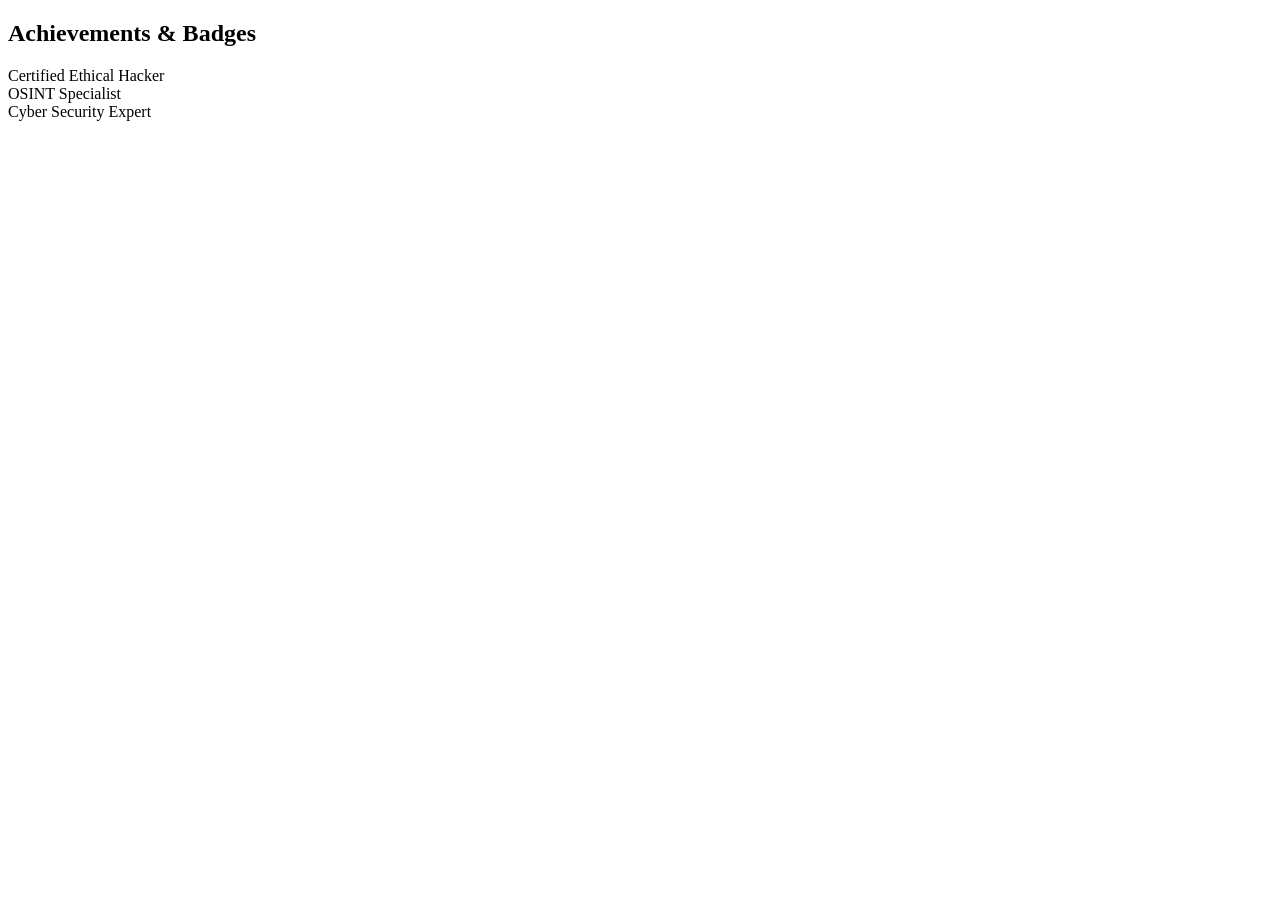
==== badges.html @ bb2f2169 "Create badges showcase page" ====
<!-- badges.html -->
<!DOCTYPE html>
<html lang="en">
<head>
  <meta charset="UTF-8">
  <title>Badges - TechBazar</title>
  <link rel="stylesheet" href="style.css">
</head>
<body>
  <h2>Achievements & Badges</h2>
  <div class="badge">Certified Ethical Hacker</div>
  <div class="badge">OSINT Specialist</div>
  <div class="badge">Cyber Security Expert</div>
</body>
</html>
---- style.css ----
style.css
body {
  font-family: Arial, sans-serif;
  margin: 0;
  padding: 0;
}
h1 {
  color: purple;
}
/* style.css */
nav {
  background-color: #111;
  padding: 10px;
}
nav ul {
  list-style: none;
  display: flex;
  gap: 20px;
}
nav a {
  color: white;
  text-decoration: none;
}
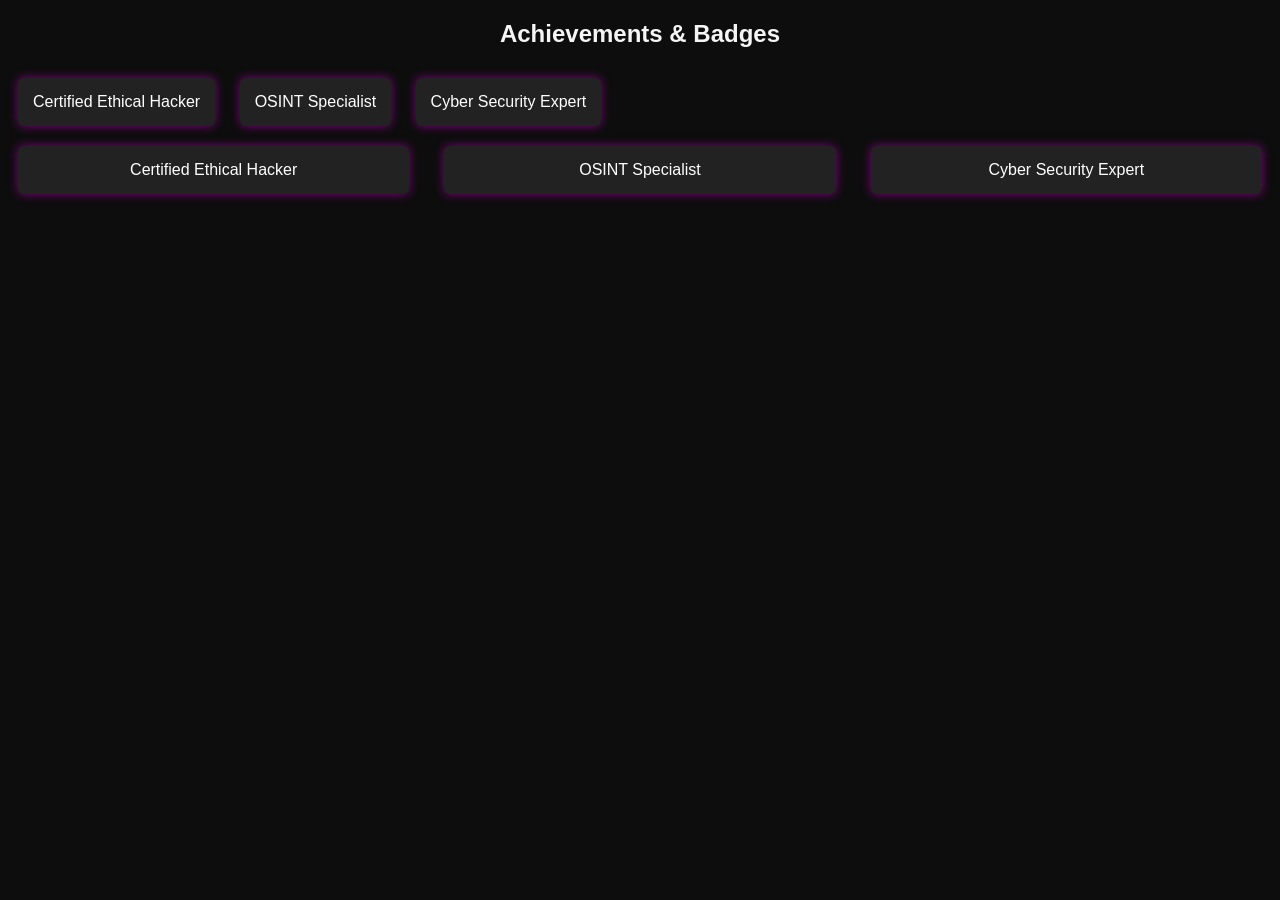
==== commit aae919d2: "Add badges grid layout" ====
--- a/badges.html
+++ b/badges.html
@@ -13,3 +13,9 @@
   <div class="badge">Cyber Security Expert</div>
 </body>
 </html>
+<!-- badges.html -->
+<div class="badges">
+  <div class="badge">Certified Ethical Hacker</div>
+  <div class="badge">OSINT Specialist</div>
+  <div class="badge">Cyber Security Expert</div>
+</div>
--- a/style.css
+++ b/style.css
@@ -21,3 +21,135 @@
   color: white;
   text-decoration: none;
 }
+/* style.css */
+@media (max-width: 768px) {
+  nav ul {
+    flex-direction: column;
+    gap: 10px;
+  }
+  h2 {
+    font-size: 1.2rem;
+  }
+}
+
+
+
+form {
+  display: flex;
+  flex-direction: column;
+  max-width: 400px;
+  margin: 20px auto;
+}
+label {
+  margin-top: 10px;
+}
+button {
+  margin-top: 15px;
+  background: purple;
+  color: white;
+  padding: 8px;
+  border: none;
+  cursor: pointer;
+}
+
+ 
+body {
+  background: #0d0d0d;
+  color: #f5f5f5;
+  font-family: 'Segoe UI', sans-serif;
+}
+h1, h2 {
+  text-align: center;
+  margin-top: 20px;
+}
+.badge {
+  background: linear-gradient(45deg, purple, white);
+  padding: 10px;
+  margin: 10px;
+  border-radius: 8px;
+  text-align: center;
+}
+
+
+@media (max-width: 480px) {
+  nav ul {
+    flex-direction: column;
+    gap: 10px;
+  }
+  h1, h2 {
+    font-size: 1.2rem;
+  }
+  .badge {
+    font-size: 0.9rem;
+    padding: 8px;
+  }
+}
+
+
+.hero {
+  background: url('banner.jpg') no-repeat center center/cover;
+  color: white;
+  padding: 60px;
+  text-align: center;
+}
+
+
+
+.badge {
+  display: inline-block;
+  background: #222;
+  color: #fff;
+  padding: 12px 20px;
+  margin: 10px;
+  border-radius: 6px;
+  box-shadow: 0 0 10px purple;
+}
+.badge:hover {
+  transform: scale(1.05);
+  transition: 0.3s ease;
+}
+
+
+.intro {
+  padding: 40px;
+  text-align: center;
+  background: #1a1a1a;
+  color: #eee;
+}
+
+
+.fade-in {
+  opacity: 0;
+  transition: opacity 1s ease-in;
+}
+.fade-in.show {
+  opacity: 1;
+}
+
+/* style.css */
+.services {
+  display: flex;
+  gap: 20px;
+  justify-content: center;
+}
+.card {
+  background: #1a1a1a;
+  color: #fff;
+  padding: 20px;
+  border-radius: 8px;
+  box-shadow: 0 0 10px purple;
+  width: 250px;
+}
+
+/* style.css */
+.badges {
+  display: grid;
+  grid-template-columns: repeat(auto-fit, minmax(200px, 1fr));
+  gap: 15px;
+}
+.badge {
+  background: #222;
+  padding: 15px;
+  text-align: center;
+  border-radius: 6px;
+}
